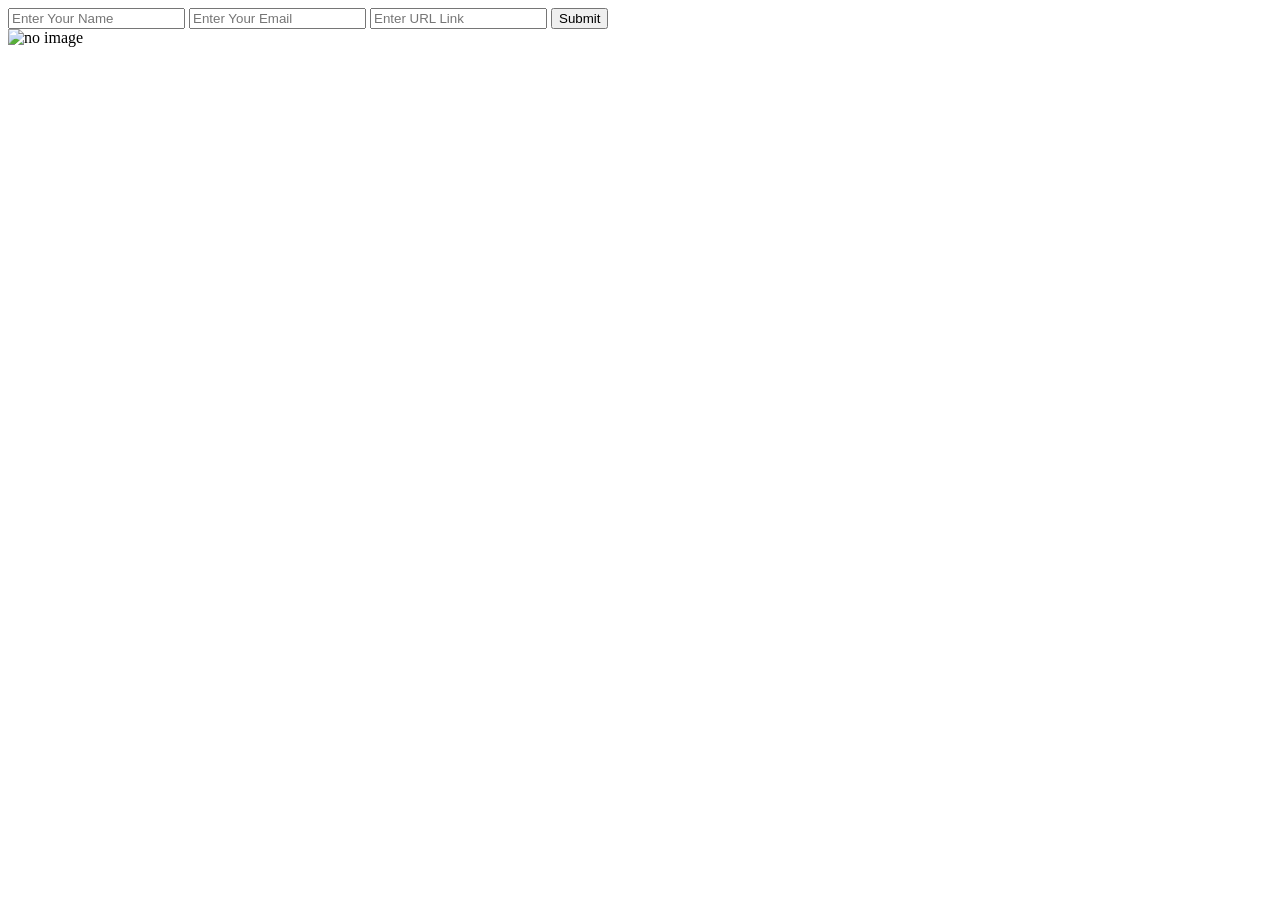
==== Task3/index3.html @ 9c53e1c4 "upload tasks" ====
<!DOCTYPE html>
<html lang="en">
<head>
    <meta charset="UTF-8">
    <meta name="viewport" content="width=device-width, initial-scale=1.0">
    <title>Document</title>
    <link rel="stylesheet" href="style3.css">
</head>
<body>
<main>
    <form action="">
 <input type="text" id="naam" placeholder="Enter Your Name">
 <input type="email" id="email" placeholder="Enter Your Email">
 <input type="url" id="url" placeholder="Enter URL Link">
 <button>Submit</button>
    </form>
 <div class="user">
  
</div> 

</main>























<script src="script3.js"></script>
</body>
</html>
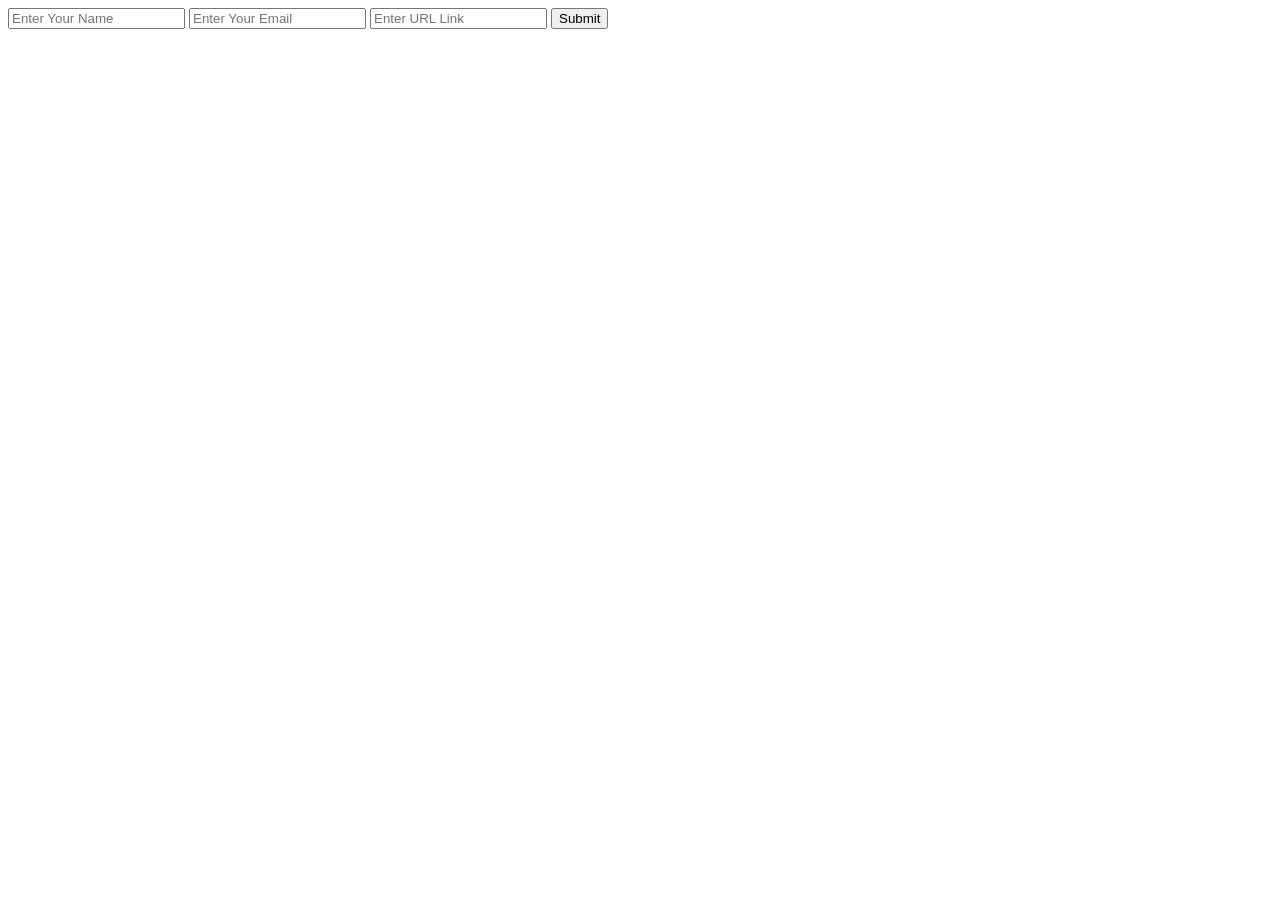
==== commit 9558c83b: "done application" ====
--- a/Task3/index3.html
+++ b/Task3/index3.html
@@ -15,33 +15,15 @@
  <button>Submit</button>
     </form>
  <div class="user">
+    
+    
   
 </div> 
 
 </main>
 
 
-
-
-
-
-
-
-
-
-
-
-
-
-
-
-
-
-
-
-
-
-
-<script src="script3.js"></script>
+<script src="script.js"></script>
+<script src="scrpt3anotherway.js"></script>
 </body>
 </html>
